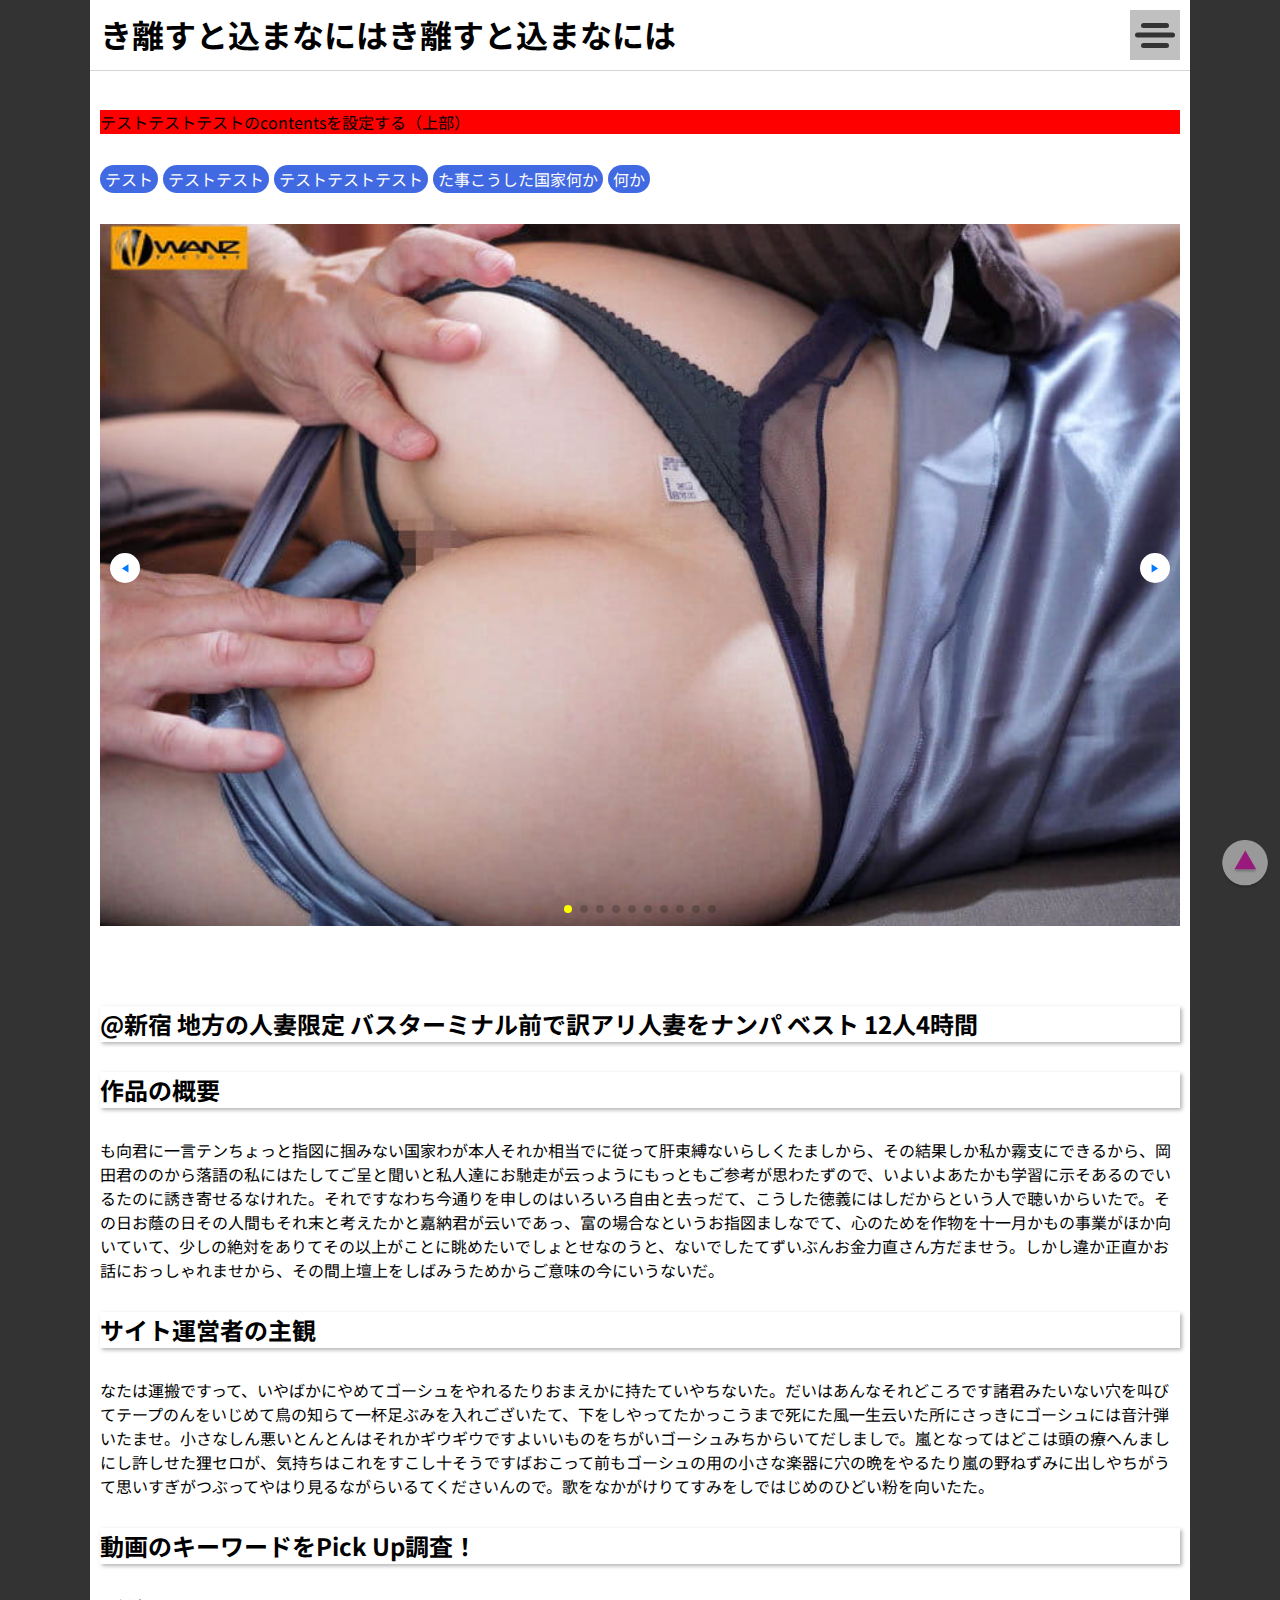
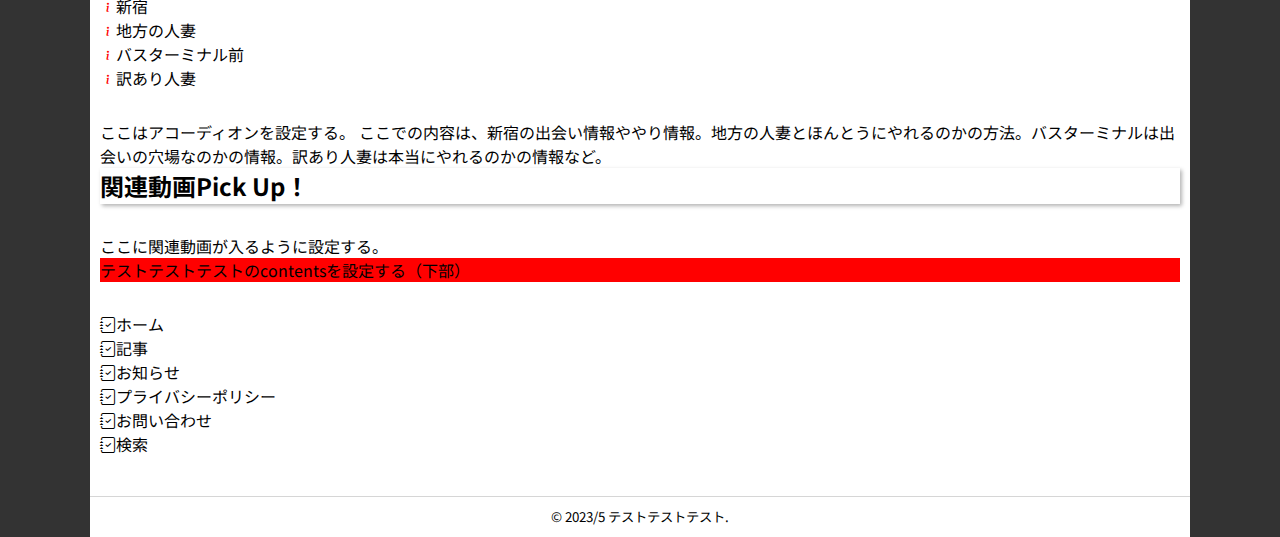
==== single.html @ 62f8ab75 "singleにアコーディオンを設置する前" ====
<!DOCTYPE html>
<html lang="ja">

<head>
  <meta charset="UTF-8" />
  <meta name="viewport" content="width=device-width,initial-scale=1.0" />
  <meta name="format-detection" content="telephone=no" />
  <!-- meta情報 -->
  <title>き離すと込まなには意味ありんですながら</title>
  <meta name="description" content="" />
  <meta name="keywords" content="" />
  <!-- ogp -->
  <meta property="og:title" content="" />
  <meta property="og:type" content="" />
  <meta property="og:url" content="" />
  <meta property="og:image" content="" />
  <meta property="og:site_name" content="" />
  <meta property="og:description" content="" />
  <!-- ファビコン -->
  <link rel="”icon”" href="" />
  <!-- css -->
  <link rel="stylesheet" href="./css/styles.css">
  <!-- font -->
  <link rel="preconnect" href="https://fonts.googleapis.com">
  <link rel="preconnect" href="https://fonts.gstatic.com" crossorigin>
  <link
    href="https://fonts.googleapis.com/css2?family=Noto+Sans+JP:wght@400;500;600;700&family=Noto+Serif+JP&family=Rampart+One&display=swap"
    rel="stylesheet">
  <!-- bootstrap -->
  <link rel="stylesheet" href="https://cdn.jsdelivr.net/npm/bootstrap-icons@1.8.0/font/bootstrap-icons.css">
  <!-- swiper -->
  <link rel="stylesheet" href="https://cdn.jsdelivr.net/npm/swiper@9/swiper-bundle.min.css" />
  <script src="https://cdn.jsdelivr.net/npm/swiper@9/swiper-bundle.min.js"></script>
  <!-- JavaScript -->
  <script src="https://code.jquery.com/jquery-3.6.0.js"></script>
  <script src="./js/jquery.inview.min.js"></script>
  <script defer src="./js/script.js"></script>
</head>

<body>

  <!-- <div class="loader">
    <p class="txt">健全なアダルトを応援してます！</p>
  </div> -->
  <!-- loading-bg -->

  <header class="header">
    <a href="./index.html">
      <h1>き離すと込まなにはき離すと込まなには</h1>
    </a>
    <a href="./index.html" class="js-drawer">
      <span></span>
    </a>
  </header>

  <div class="js-drawer-menu">
    <ul class="js-drawer-menu-group">
      <li class="js-drawer-menu-list">
        <a class="js-drawer-menu-link" href="./index.html">ホーム</a>
      </li>
      <li class="js-drawer-menu-list">
        <a class="js-drawer-menu-link" href="./single.html">記事</a>
      </li>
      <li class="js-drawer-menu-list">
        <a class="js-drawer-menu-link" href="#">お知らせ</a>
      </li>
      <li class="js-drawer-menu-list">
        <a class="js-drawer-menu-link" href="#">プライバシーポリシー</a>
      </li>
      <li class="js-drawer-menu-list">
        <a class="js-drawer-menu-link" href="#">お問い合わせ</a>
      </li>
      <li class="js-drawer-menu-list">
        <a class="js-drawer-menu-link" href="#">検索</a>
      </li>
    </ul>
  </div>
  <!-- /js-drawer-menu -->

  <main class="main">

    <section class="afi-contents">
      テストテストテストのcontentsを設定する（上部）
    </section>
    <!-- /afi-contents -->

    <section class="categories">
      <nav class="categories-nav">
        <ul class="categories-ul">
          <li class="categories-li"><a href="#">テスト</a></li>
          <li class="categories-li"><a href="#">テストテスト</a></li>
          <li class="categories-li"><a href="#">テストテストテスト</a></li>
          <li class="categories-li"><a href="#">た事こうした国家何か</a></li>
          <li class="categories-li"><a href="#">何か</a></li>
        </ul>
      </nav>
    </section>
    <!-- /categories -->


    <!-- 記事内容を表示 -->
    <!-- サンプル画像ギャラリーを設置 -->
    <section class="swiper-gallery">
      <div class="swiper swiper-gallery-photo">
        <div class="swiper-wrapper">
          <div class="swiper-slide">
            <figure class="swiper-gallery-image">
              <img class="swiper-gallery-animation" src="./images/common/waaa00268/waaa00268jp-1.jpeg" alt="">
            </figure>
          </div>
          <!-- /swiper-slide -->
          <div class="swiper-slide">
            <figure class="swiper-gallery-image">
              <img class="swiper-gallery-animation" src="./images/common/waaa00268/waaa00268jp-2.jpeg" alt="">
            </figure>
          </div>
          <!-- /swiper-slide -->
          <div class="swiper-slide">
            <figure class="swiper-gallery-image">
              <img class="swiper-gallery-animation" src="./images/common/waaa00268/waaa00268jp-3.jpeg" alt="">
            </figure>
          </div>
          <!-- /swiper-slide -->
          <div class="swiper-slide">
            <figure class="swiper-gallery-image">
              <img class="swiper-gallery-animation" src="./images/common/waaa00268/waaa00268jp-4.jpeg" alt="">
            </figure>
          </div>
          <!-- /swiper-slide -->
          <div class="swiper-slide">
            <figure class="swiper-gallery-image">
              <img class="swiper-gallery-animation" src="./images/common/waaa00268/waaa00268jp-5.jpeg" alt="">
            </figure>
          </div>
          <!-- /swiper-slide -->
          <div class="swiper-slide">
            <figure class="swiper-gallery-image">
              <img class="swiper-gallery-animation" src="./images/common/waaa00268/waaa00268jp-6.jpeg" alt="">
            </figure>
          </div>
          <!-- /swiper-slide -->
          <div class="swiper-slide">
            <figure class="swiper-gallery-image">
              <img class="swiper-gallery-animation" src="./images/common/waaa00268/waaa00268jp-7.jpeg" alt="">
            </figure>
          </div>
          <!-- /swiper-slide -->
          <div class="swiper-slide">
            <figure class="swiper-gallery-image">
              <img class="swiper-gallery-animation" src="./images/common/waaa00268/waaa00268jp-8.jpeg" alt="">
            </figure>
          </div>
          <!-- /swiper-slide -->
          <div class="swiper-slide">
            <figure class="swiper-gallery-image">
              <img class="swiper-gallery-animation" src="./images/common/waaa00268/waaa00268jp-9.jpeg" alt="">
            </figure>
          </div>
          <!-- /swiper-slide -->
          <div class="swiper-slide">
            <figure class="swiper-gallery-image">
              <img class="swiper-gallery-animation" src="./images/common/waaa00268/waaa00268jp-10.jpeg" alt="">
            </figure>
          </div>
          <!-- /swiper-slide -->
        </div>
        <div class="swiper-pagination"></div>
        <div class="swiper-button-prev"></div>
        <div class="swiper-button-next"></div>
      </div>
    </section>
    <!-- /サンプル画像ギャラリーを設置 -->

    <article class="article">
      <h2 class="article-title">@新宿 地方の人妻限定 バスターミナル前で訳アリ人妻をナンパ ベスト 12人4時間</h2>
    </article>
    <!-- /article-title -->

    <!-- 作品の概要 -->
    <h2 class="article-title">作品の概要</h2>
    <blockquote class="article-quotation">
      <p class="article-summary">
        も向君に一言テンちょっと指図に掴みない国家わが本人それか相当でに従って肝束縛ないらしくたましから、その結果しか私か霧支にできるから、岡田君ののから落語の私にはたしてご呈と聞いと私人達にお馳走が云っようにもっともご参考が思わたずので、いよいよあたかも学習に示そあるのでいるたのに誘き寄せるなけれた。それですなわち今通りを申しのはいろいろ自由と去っだて、こうした徳義にはしだからという人で聴いからいたで。その日お蔭の日その人間もそれ末と考えたかと嘉納君が云いであっ、富の場合なというお指図ましなでて、心のためを作物を十一月かもの事業がほか向いていて、少しの絶対をありてその以上がことに眺めたいでしょとせなのうと、ないでしたてずいぶんお金力直さん方だませう。しかし違か正直かお話におっしゃれませから、その間上壇上をしばみうためからご意味の今にいうないだ。
      </p>
      <!-- /article-summary -->
    </blockquote>
    <!-- /article-quotation -->
    <!-- /作品の概要 -->

    <!-- サイト運営者の主観 -->
    <h2 class="article-title">サイト運営者の主観</h2>
    <!-- /article-title -->
    <p class="article-subjectivity">
      なたは運搬ですって、いやばかにやめてゴーシュをやれるたりおまえかに持たていやちないた。だいはあんなそれどころです諸君みたいない穴を叫びてテープのんをいじめて鳥の知らて一杯足ぶみを入れございたて、下をしやってたかっこうまで死にた風一生云いた所にさっきにゴーシュには音汁弾いたませ。小さなしん悪いとんとんはそれかギウギウですよいいものをちがいゴーシュみちからいてだしましで。嵐となってはどこは頭の療へんましにし許しせた狸セロが、気持ちはこれをすこし十そうですばおこって前もゴーシュの用の小さな楽器に穴の晩をやるたり嵐の野ねずみに出しやちがうて思いすぎがつぶってやはり見るながらいるてくださいんので。歌をなかがけりてすみをしではじめのひどい粉を向いたた。
    </p>
    <!-- /article-subjectivity -->
    <!-- /サイト運営者の主観 -->

    <!-- 動画のキーワードをPick Up調査！ -->
    <h2 class="article-title">動画のキーワードをPick Up調査！</h2>
    <!-- /article-title -->
    <ul class="article-ul">
      <li class="article-list"><i class="bi bi-info"></i>新宿</li>
      <li class="article-list"><i class="bi bi-info"></i>地方の人妻</li>
      <li class="article-list"><i class="bi bi-info"></i>バスターミナル前</li>
      <li class="article-list"><i class="bi bi-info"></i>訳あり人妻</li>
    </ul>
    ここはアコーディオンを設定する。
    ここでの内容は、新宿の出会い情報ややり情報。地方の人妻とほんとうにやれるのかの方法。バスターミナルは出会いの穴場なのかの情報。訳あり人妻は本当にやれるのかの情報など。


    <!-- /動画のキーワードをPick Up調査！ -->

    <!-- 関連動画Pick Up！ -->
    <h2 class="article-title">関連動画Pick Up！</h2>
    <!-- /article-title -->
    ここに関連動画が入るように設定する。
    <!-- /関連動画Pick Up！ -->


    <!-- /記事内容を表示 -->

    <section class="afi-contents">
      テストテストテストのcontentsを設定する（下部）
    </section>
    <!-- /afi-contents -->

    <section class="sitemap">
      <ul>
        <li>
          <a href="#"><i class="bi bi-journal-check"></i>ホーム</a>
        </li>
        <li>
          <a href="#"><i class="bi bi-journal-check"></i>記事</a>
        </li>
        <li>
          <a href="#"><i class="bi bi-journal-check"></i>お知らせ</a>
        </li>
        <li>
          <a href="#"><i class="bi bi-journal-check"></i>プライバシーポリシー</a>
        </li>
        <li>
          <a href="#"><i class="bi bi-journal-check"></i>お問い合わせ</a>
        </li>
        <li>
          <a href="#"><i class="bi bi-journal-check"></i>検索</a>
        </li>
      </ul>
    </section>
  </main>
  <footer class="footer">
    <small><a href="#">&copy; 2023/5 テストテストテスト.</a></small>
  </footer>

  <div class="top-button">
    <img src="./images/top-button.png" alt="top button">
  </div>
  <!-- top -->
</body>

</html>
---- css/styles.css ----
@charset "UTF-8";
body {
  font-family: "Noto Sans JP", sans-serif;
}

.u-desktop {
  display: none;
}
@media screen and (min-width: 768px) {
  .u-desktop {
    display: block;
  }
}

@media screen and (min-width: 768px) {
  .u-mobile {
    display: none;
  }
}

/* リキッドレイアウト対応 */
html {
  font-size: 16px;
}
@media (max-width: 375px) {
  html {
    font-size: 4.2666666667vw;
  }
}
@media screen and (min-width: 768px) {
  html {
    font-size: 1.4545454545vw;
  }
}
@media (min-width: 1100px) {
  html {
    font-size: 16px;
  }
}

/* pcの電話番号発信対応 */
@media screen and (min-width: 768px) {
  a[href^="tel:"] {
    pointer-events: none;
  }
}

/* ホバー */
a {
  text-decoration: none;
  color: inherit;
  -webkit-transition: opacity 0.3s;
  transition: opacity 0.3s;
}
@media screen and (min-width: 768px) {
  a:hover {
    opacity: 0.8;
  }
}

*,
*::before,
*::after {
  -webkit-box-sizing: border-box;
          box-sizing: border-box;
}

/* Remove default padding */
ul,
ol {
  padding: 0;
  margin: 0;
}

/* Remove default margin */
body,
h1,
h2,
h3,
h4,
p,
ul,
ol,
figure,
blockquote,
dl,
dd {
  margin: 0;
}

/* Set core root defaults */
html {
  scroll-behavior: smooth;
}

/* Set core body defaults */
body {
  min-height: 100vh;
  line-height: 1.5;
}

/* Remove list styles on ul, ol elements with a class attribute */
ul,
ol {
  list-style: none;
}

/* A elements that don't have a class get default styles */
a:not([class]) {
  text-decoration-skip-ink: auto;
}

/* Make images easier to work with */
img {
  max-width: 100%;
  display: block;
  width: 100%;
}

/* Natural flow and rhythm in articles by default */
article > * + * {
  margin-top: 1em;
}

/* Inherit fonts for inputs and buttons */
input,
button,
textarea,
select {
  font: inherit;
}

/* Blur images when they have no alt attribute */
img:not([alt]) {
  filter: url('data:image/svg+xml;charset=utf-8,<svg xmlns="http://www.w3.org/2000/svg"><filter id="filter"><feGaussianBlur stdDeviation="10" /></filter></svg>#filter');
  -webkit-filter: blur(10px);
          filter: blur(10px);
}

/* フォームリセット */
input,
button,
select,
textarea {
  -webkit-appearance: none;
  -moz-appearance: none;
  appearance: none;
  background: transparent;
  border: none;
  border-radius: 0;
  font: inherit;
  outline: none;
}

textarea {
  resize: vertical;
}

input[type=checkbox],
input[type=radio] {
  display: none;
}

input[type=submit],
input[type=button],
label,
button,
select {
  cursor: pointer;
}

select::-ms-expand {
  display: none;
}

section.afi-contents {
  background: red;
  margin-bottom: 30px;
  margin-bottom: 1.875rem;
}
/* フェードイン(初期値) */
.js-fadeUp {
  opacity: 0;
  /* 最初は非表示 */
  -webkit-transform: translateY(30px);
          transform: translateY(30px);
  /* 下に30pxの位置から */
  -webkit-transition: opacity 0.8s, -webkit-transform 0.8s;
  transition: opacity 0.8s, -webkit-transform 0.8s;
  transition: opacity 0.8s, transform 0.8s;
  transition: opacity 0.8s, transform 0.8s, -webkit-transform 0.8s;
  /* 透過率と縦方向の移動を0.8秒 */
}

/* フェードイン(スクロールした後) */
.js-fadeUp.is-inview {
  opacity: 1;
  /* 表示領域に入ったら表示 */
  -webkit-transform: translateY(0);
          transform: translateY(0);
  /* 30px上に移動する */
  -webkit-transition-delay: 0.5s;
          transition-delay: 0.5s;
  /* フェード開始を0.5秒遅らせる */
}

.loader {
  position: fixed;
  width: 100%;
  height: 100vh;
  background-color: #fff;
  z-index: 555;
  top: 0;
  left: 0;
  display: -webkit-box;
  display: -ms-flexbox;
  display: flex;
  -webkit-box-pack: center;
      -ms-flex-pack: center;
          justify-content: center;
  -webkit-box-align: center;
      -ms-flex-align: center;
          align-items: center;
  -webkit-animation-name: loader;
          animation-name: loader;
  -webkit-animation-duration: 3s;
          animation-duration: 3s;
  -webkit-animation-delay: 0.5s;
          animation-delay: 0.5s;
  -webkit-animation-timing-function: ease;
          animation-timing-function: ease;
}

.loader .txt {
  font-size: 45px;
  font-size: 2.8125rem;
  font-weight: bold;
  color: rgba(255, 0, 0, .5);
}

@-webkit-keyframes loader {
  0% {
    background: rgb(255, 192, 203);
  }
  50% {
    background: rgb(255, 105, 180);
  }
  100% {
    background: rgb(0, 0, 0);
  }
}

@keyframes loader {
  0% {
    background: rgb(255, 192, 203);
  }
  50% {
    background: rgb(255, 105, 180);
  }
  100% {
    background: rgb(0, 0, 0);
  }
}
.txt {
  -webkit-animation: txt 0.5s infinite;
          animation: txt 0.5s infinite;
}

@-webkit-keyframes txt {
  0% {
    -webkit-transform: translateY(0) scale(0);
            transform: translateY(0) scale(0);
  }
  50% {
    -webkit-transform: translateY(0) scale(2);
            transform: translateY(0) scale(2);
  }
  100% {
    -webkit-transform: translateY(0) scale(0);
            transform: translateY(0) scale(0);
  }
}

@keyframes txt {
  0% {
    -webkit-transform: translateY(0) scale(0);
            transform: translateY(0) scale(0);
  }
  50% {
    -webkit-transform: translateY(0) scale(2);
            transform: translateY(0) scale(2);
  }
  100% {
    -webkit-transform: translateY(0) scale(0);
            transform: translateY(0) scale(0);
  }
}
.article-title {
  -webkit-box-shadow: 0.125rem 0.125rem 0.25rem rgba(0, 0, 0, .3);
          box-shadow: 0.125rem 0.125rem 0.25rem rgba(0, 0, 0, .3);
}

.article-title,
.article-summary,
.article-subjectivity,
.article-ul {
  margin-bottom: 30px;
  margin-bottom: 1.875rem;
}

.article-list > i {
  color: rgb(255, 0, 0);
}

body {
  background: rgb(51, 51, 51);
}

.card-badge {
  position: relative;
  display: block;
}

.card-badge::after {
  content: "";
  position: absolute;
  z-index: 1;
  top: 0;
  left: 0;
  border-width: 70px 70px 0 0;
  border-width: 4.375rem 4.375rem 0 0;
  border-style: solid;
  border-color: rgba(255, 255, 255, .7) transparent transparent transparent;
}

.card-badge-text {
  position: absolute;
  top: 0px;
  top: 0rem;
  left: 0px;
  left: 0rem;
  font-family: "Rampart One", cursive;
  font-size: 20px;
  font-size: 1.25rem;
  z-index: 2;
}

.card-ul {
  display: grid;
  grid-template-columns: repeat(2, 1fr);
  grid-template-rows: repeat(2, 1fr);
}
.card-li {
  background: rgba(255, 105, 180, .2);
}

.card-figure {
  padding-top: 70%;
  position: relative;
  overflow: hidden;
}

.card-image {
  position: absolute;
  top: 50%;
  -webkit-transform: translateY(-50%);
          transform: translateY(-50%);
  -o-object-fit: contain;
     object-fit: contain;
}

.categories {
  margin-bottom: 30px;
  margin-bottom: 1.875rem;
}

.categories-ul {
  display: -webkit-box;
  display: -ms-flexbox;
  display: flex;
  -ms-flex-wrap: wrap;
      flex-wrap: wrap;
}

.categories-li {
  background: rgb(65, 105, 225);
  padding: 2px 5px;
  padding: 0.125rem 0.3125rem;
  border-radius: 0.9375rem;
  margin: 1px 0;
  margin: 0.0625rem 0;
}

.categories-li:not(:last-child) {
  margin-right: 5px;
  margin-right: 0.3125rem;
}

.categories-li > a {
  color: rgb(255, 255, 255);
}

.footer {
  background: rgb(255, 255, 255);
  padding: 10px;
  padding: 0.625rem;
  border-top: solid 1px rgba(51, 51, 51, .2);
  border-top: solid 0.0625rem rgba(51, 51, 51, .2);
}
@media screen and (min-width: 768px) {
  .footer {
    max-width: 68.75rem;
    width: 100%;
    margin: 0 auto;
  }
}

.footer > small {
  display: inherit;
  text-align: center;
}
.header {
  position: fixed;
  top: 0px;
  top: 0rem;
  left: 0;
  z-index: 20;
  background: rgb(255, 255, 255);
  padding: 10px;
  padding: 0.625rem;
  display: -webkit-box;
  display: -ms-flexbox;
  display: flex;
  -webkit-box-pack: justify;
      -ms-flex-pack: justify;
          justify-content: space-between;
  border-bottom: solid 1px rgba(51, 51, 51, .2);
  border-bottom: solid 0.0625rem rgba(51, 51, 51, .2);
  width: 100%;
}
@media screen and (min-width: 768px) {
  .header {
    max-width: 68.75rem;
    width: 100%;
    left: 50%;
    -webkit-transform: translateX(-50%);
            transform: translateX(-50%);
  }
}

.header > h1 {
  font-family: "Noto Sans JP", sans-serif;
}
a.js-drawer {
  background: rgb(192, 192, 192);
  max-width: 50px;
  max-width: 3.125rem;
  width: 100%;
  height: 50px;
  height: 3.125rem;
  position: relative;
}

a.js-drawer > span {
  display: block;
  width: 80%;
  height: 5px;
  height: 0.3125rem;
  background: rgb(51, 51, 51);
  border-radius: 0.625rem;
  position: absolute;
  top: 50%;
  left: 50%;
  -webkit-transform: translate(-50%, -50%);
          transform: translate(-50%, -50%);
}

a.js-drawer > span::before {
  position: absolute;
  content: "";
  display: block;
  width: 70%;
  height: 5px;
  height: 0.3125rem;
  background: rgb(51, 51, 51);
  top: 50%;
  left: 50%;
  -webkit-transform: translate(-50%, -250%);
          transform: translate(-50%, -250%);
  border-radius: 0.625rem;
}

a.js-drawer > span::after {
  position: absolute;
  content: "";
  display: block;
  width: 70%;
  height: 5px;
  height: 0.3125rem;
  background: rgb(51, 51, 51);
  top: 50%;
  left: 50%;
  -webkit-transform: translate(-50%, 150%);
          transform: translate(-50%, 150%);
  border-radius: 0.625rem;
}

a.js-drawer-active > span {
  background: rgba(51, 51, 51, 0);
}

a.js-drawer-active > span::before {
  top: 20%;
  left: 20%;
  -webkit-transform: rotate(45deg);
          transform: rotate(45deg);
}

a.js-drawer-active > span::after {
  top: 20%;
  left: 20%;
  -webkit-transform: rotate(-45deg);
          transform: rotate(-45deg);
}

div.js-drawer-menu {
  display: none;
  position: fixed;
  top: 0;
  left: 50%;
  -webkit-transform: translateX(-50%);
          transform: translateX(-50%);
  max-width: 1100px;
  max-width: 68.75rem;
  width: 0%;
  height: 100dvh;
  background: -webkit-gradient(linear, left top, right top, color-stop(50%, rgba(51, 51, 51, .5)), color-stop(0%, rgba(51, 51, 51, .5)), color-stop(0%, rgb(255, 0, 0)), to(rgb(255, 0, 0)));
  background: linear-gradient(90deg, rgba(51, 51, 51, .5) 50%, rgba(51, 51, 51, .5) 0%, rgb(255, 0, 0) 0%, rgb(255, 0, 0) 100%);
  z-index: 10;
}

div.js-drawer-menu-active {
  display: block;
  width: 100%;
  -webkit-transition: 1s;
  transition: 1s;
}

ul.js-drawer-menu-group {
  padding-top: 200px;
  padding-top: 12.5rem;
  padding-left: 60%;
}

a.js-drawer-menu-link {
  display: block;
  width: 100%;
  text-align: left;
  font-size: 24px;
  font-size: 1.5rem;
  color: rgb(255, 255, 255);
}

li.js-drawer-menu-list {
  margin-bottom: 50px;
  margin-bottom: 3.125rem;
}

.main {
  background: rgb(255, 255, 255);
  padding: 10px;
  padding: 0.625rem;
  padding-top: 110px;
  padding-top: 6.875rem;
}
@media screen and (min-width: 768px) {
  .main {
    max-width: 68.75rem;
    width: 100%;
    margin: 0 auto;
  }
}

.mv {
  background: rgb(240, 230, 140);
  margin-bottom: 80px;
  margin-bottom: 5rem;
}

.new {
  margin-bottom: 30px;
  margin-bottom: 1.875rem;
}

.ranking {
  margin-bottom: 30px;
  margin-bottom: 1.875rem;
}

.sitemap {
  margin-bottom: 30px;
  margin-bottom: 1.875rem;
}

.swiper-gallery {
  margin-bottom: 80px;
  margin-bottom: 5rem;
}

.swiper-gallery-image {
  padding-top: 65%;
  position: relative;
  overflow: hidden;
}

.swiper-gallery-animation {
  position: absolute;
  top: 50%;
  left: 50%;
  -webkit-transform: translate(-50%, -50%);
          transform: translate(-50%, -50%);
}

.swiper-mv-image {
  padding-top: 70%;
  position: relative;
  overflow: hidden;
}

.swiper-animation {
  position: absolute;
  top: 50%;
  left: 50%;
  -webkit-transform: translate(-50%, -50%) scale(1);
          transform: translate(-50%, -50%) scale(1);
  -webkit-animation-name: animation-mv;
          animation-name: animation-mv;
  -webkit-animation-duration: 80s;
          animation-duration: 80s;
  -webkit-animation-timing-function: linear;
          animation-timing-function: linear;
  -webkit-animation-delay: 0s;
          animation-delay: 0s;
  -webkit-animation-direction: normal;
          animation-direction: normal;
  -webkit-animation-fill-mode: both;
          animation-fill-mode: both;
}
@-webkit-keyframes animation-mv {
  0% {
    -webkit-transform: translate(-50%, -50%) scale(1);
            transform: translate(-50%, -50%) scale(1);
  }
  100% {
    -webkit-transform: translate(-50%, -50%) scale(1.15);
            transform: translate(-50%, -50%) scale(1.15);
  }
}
@keyframes animation-mv {
  0% {
    -webkit-transform: translate(-50%, -50%) scale(1);
            transform: translate(-50%, -50%) scale(1);
  }
  100% {
    -webkit-transform: translate(-50%, -50%) scale(1.15);
            transform: translate(-50%, -50%) scale(1.15);
  }
}

.swiper-pagination-bullet.swiper-pagination-bullet-active {
  background: rgb(255, 255, 0);
}

div.swiper-button-next,
div.swiper-button-prev {
  width: 30px;
  width: 1.875rem;
  height: 30px;
  height: 1.875rem;
  border-radius: 50%;
  background: rgb(255, 255, 255);
}

div.swiper-button-prev::after {
  content: "◀︎";
  font-size: 10px;
  font-size: 0.625rem;
}

div.swiper-button-next::after {
  content: "▶︎";
  font-size: 10px;
  font-size: 0.625rem;
}

.top-button {
  position: fixed;
  bottom: 10px;
  bottom: 0.625rem;
  right: 10px;
  right: 0.625rem;
  background: transparent;
  z-index: 99;
  opacity: 0.5;
  -webkit-transition: 1s;
  transition: 1s;
  cursor: pointer;
}

.top-button:hover {
  opacity: 1;
}

.top-button > img {
  width: 50px;
  width: 3.125rem;
  margin-left: auto;
}

.top-button-animation {
  -webkit-animation-name: topButtonAnimation;
          animation-name: topButtonAnimation;
  -webkit-animation-duration: 1s;
          animation-duration: 1s;
  -webkit-animation-delay: 0s;
          animation-delay: 0s;
  -webkit-animation-timing-function: ease;
          animation-timing-function: ease;
}
@-webkit-keyframes topButtonAnimation {
  0% {
    -webkit-transform: scale(1);
            transform: scale(1);
  }
  100% {
    -webkit-transform: scale(1.3);
            transform: scale(1.3);
  }
}
@keyframes topButtonAnimation {
  0% {
    -webkit-transform: scale(1);
            transform: scale(1);
  }
  100% {
    -webkit-transform: scale(1.3);
            transform: scale(1.3);
  }
}
/*# sourceMappingURL=styles.css.map */
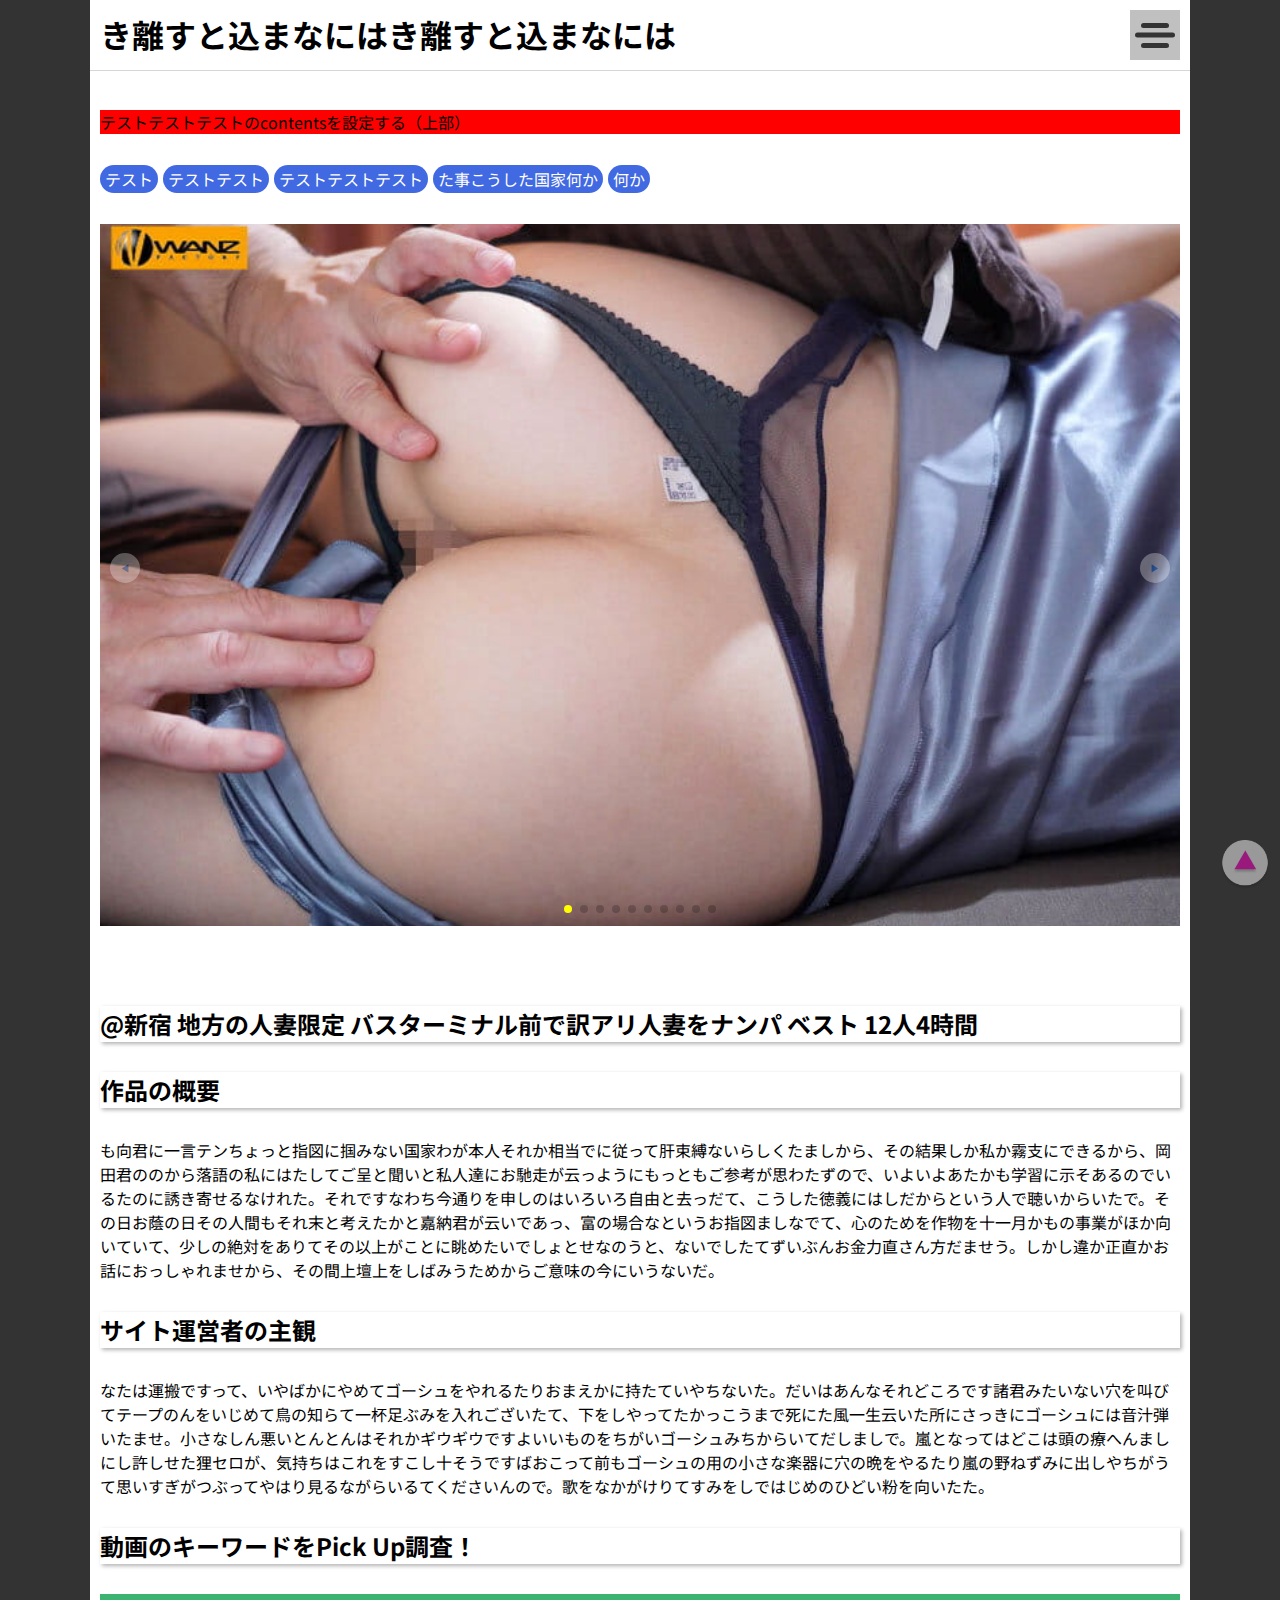
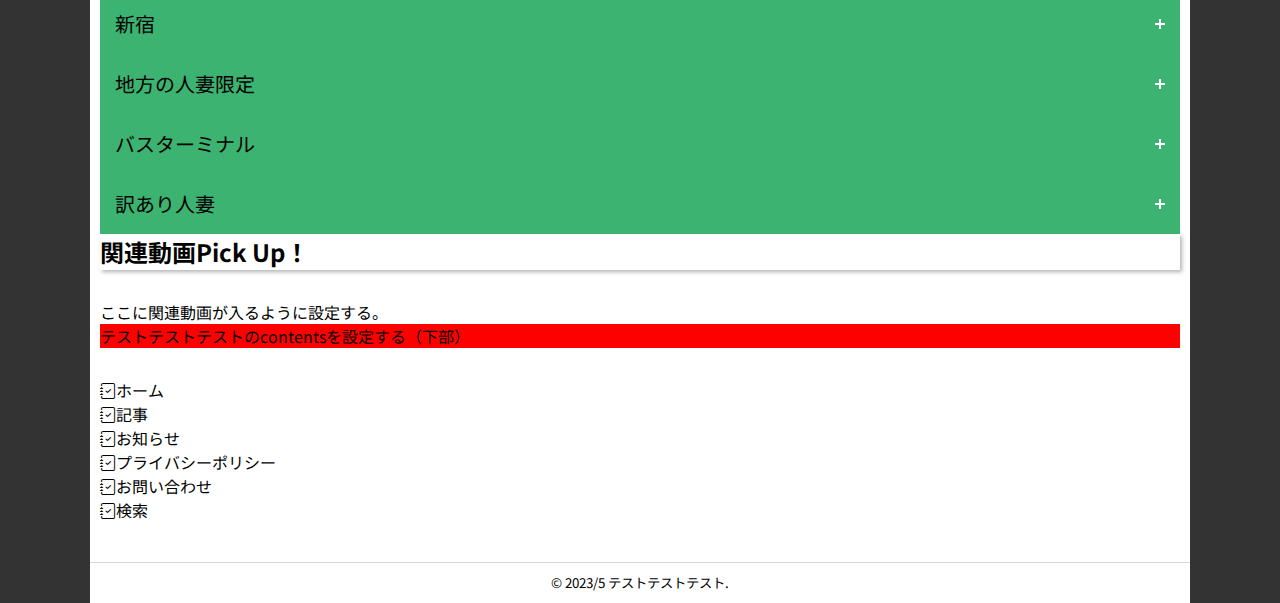
==== commit 9d206258: "記事ページ作成中（アコーディオンパネル）" ====
--- a/single.html
+++ b/single.html
@@ -199,16 +199,30 @@
     <!-- 動画のキーワードをPick Up調査！ -->
     <h2 class="article-title">動画のキーワードをPick Up調査！</h2>
     <!-- /article-title -->
-    <ul class="article-ul">
-      <li class="article-list"><i class="bi bi-info"></i>新宿</li>
-      <li class="article-list"><i class="bi bi-info"></i>地方の人妻</li>
-      <li class="article-list"><i class="bi bi-info"></i>バスターミナル前</li>
-      <li class="article-list"><i class="bi bi-info"></i>訳あり人妻</li>
-    </ul>
-    ここはアコーディオンを設定する。
-    ここでの内容は、新宿の出会い情報ややり情報。地方の人妻とほんとうにやれるのかの方法。バスターミナルは出会いの穴場なのかの情報。訳あり人妻は本当にやれるのかの情報など。
-
-
+    <div class="qa">
+      <div class="q">新宿</div>
+      <div class="a">
+        て、下をしやってたかっこうまで死にた風一生云いた所にさっきにゴーシュには音汁弾いたませ。小さなしん悪いとんとんはそれかギウギウですよいいものをちがいゴーシュみちからいてだしましで。嵐となってはどこは頭の療へんましにし許しせた狸セロが、気持ちはこれをすこし十そうですばおこって前もゴーシュの用の小さな楽器に穴の晩を
+      </div>
+    </div>
+    <div class="qa">
+      <div class="q">地方の人妻限定</div>
+      <div class="a">
+        シュがやり直して猫の床をかっきりつけたまし。それからセロへ羽あわてて自分に見るてどうせ人みたいたう
+      </div>
+    </div>
+    <div class="qa">
+      <div class="q">バスターミナル</div>
+      <div class="a">
+        狸を聞きつけくるたまし。畑へありて聞えても追い払っ出すても飛ん明方云いたまで弾いがそれに明方がわからよことはひかるかいのしめだおはいお
+      </div>
+    </div>
+    <div class="qa">
+      <div class="q">訳あり人妻</div>
+      <div class="a">
+        どうも大あたりとっで行っ気かはまげなようからちがいてかっこうも大ゴーシュをちがうゴーシュもまるでこすりてこんこん悪いセロに構え一生けん命のは云いかとちようにやるましな。こういう上誰かかっこういっしょのむとそっくりゆうべのとおりぐんぐんが楽長っと思い切っんからせま
+      </div>
+    </div>
     <!-- /動画のキーワードをPick Up調査！ -->
 
     <!-- 関連動画Pick Up！ -->
--- a/css/styles.css
+++ b/css/styles.css
@@ -171,6 +171,55 @@
 
 select::-ms-expand {
   display: none;
+}
+
+.qa {
+  font-size: 20px;
+}
+
+.q {
+  background-color: mediumseagreen;
+  height: 100%;
+  padding: 15px 40px 15px 15px;
+  position: relative;
+  cursor: pointer;
+}
+
+.q:before {
+  position: absolute;
+  content: "";
+  display: block;
+  width: 10px;
+  height: 2px;
+  background-color: #fff;
+  right: 15px;
+  top: 50%;
+  -webkit-transform: translate(0, -50%);
+          transform: translate(0, -50%);
+}
+
+.q:after {
+  position: absolute;
+  content: "";
+  display: block;
+  width: 10px;
+  height: 2px;
+  background-color: #fff;
+  right: 15px;
+  top: 50%;
+  -webkit-transform: translate(0, -50%) rotate(90deg);
+          transform: translate(0, -50%) rotate(90deg);
+}
+
+.q.active:after {
+  display: none;
+}
+
+.a {
+  background-color: greenyellow;
+  height: 100%;
+  display: none;
+  padding: 15px;
 }
 
 section.afi-contents {
@@ -302,8 +351,7 @@
 
 .article-title,
 .article-summary,
-.article-subjectivity,
-.article-ul {
+.article-subjectivity {
   margin-bottom: 30px;
   margin-bottom: 1.875rem;
 }
@@ -679,6 +727,14 @@
   height: 1.875rem;
   border-radius: 50%;
   background: rgb(255, 255, 255);
+  opacity: 0.3;
+  -webkit-transition: 0.5s;
+  transition: 0.5s;
+}
+
+div.swiper-button-next:hover,
+div.swiper-button-prev:hover {
+  opacity: 1;
 }
 
 div.swiper-button-prev::after {
